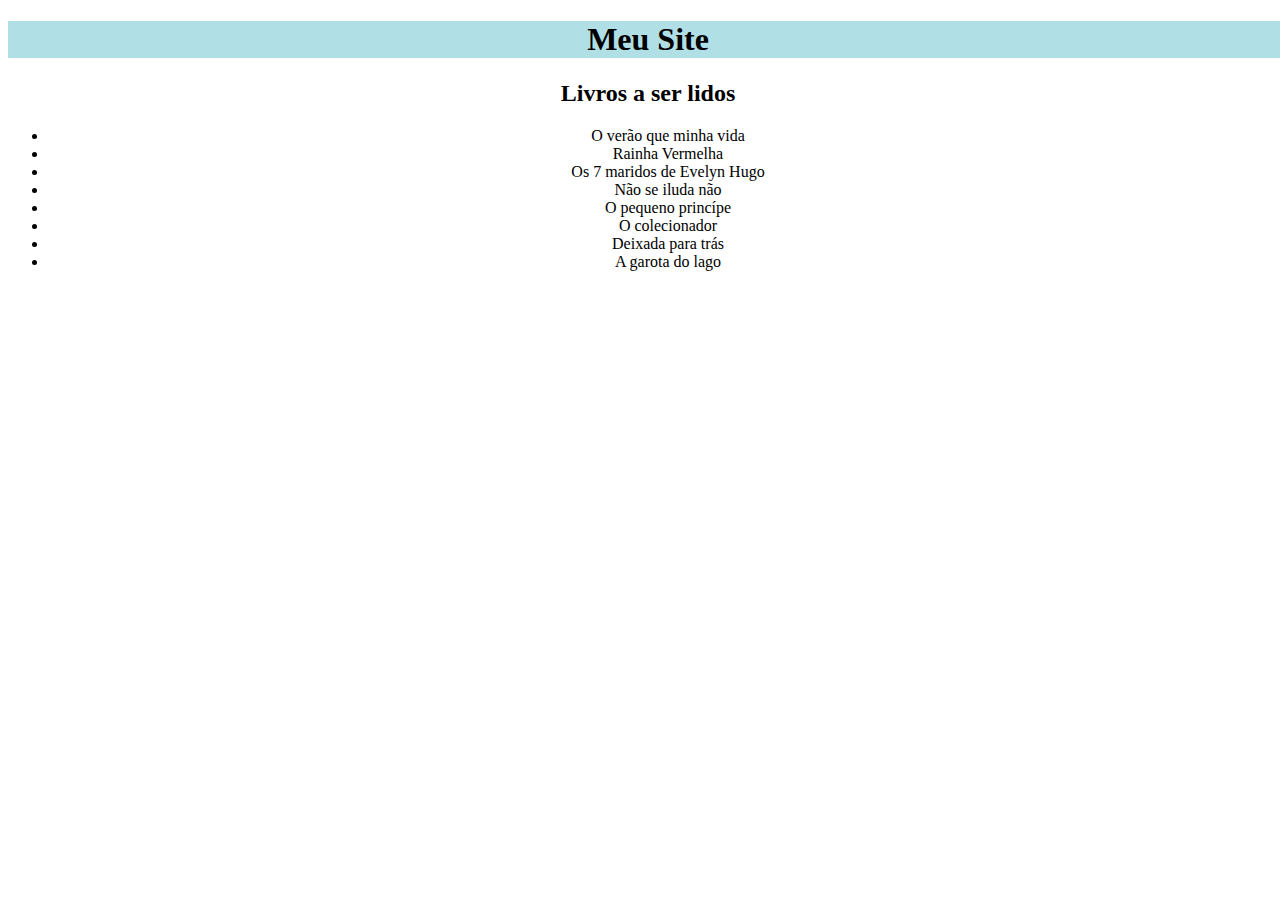
==== index.html @ 28c15116 "Initial commit" ====
<!DOCTYPE html>
<html>

<head>
  <meta charset="utf-8">
  <meta name="viewport" content="width=device-width">
  <title>replit</title>
  <link href="style.css" rel="stylesheet" type="text/css" />
</head>

<body>
  
  <div class="title">
    <h1>Meu Site</h1>
  </div>
  
  <div class="corpo">
    <h2>Livros a ser lidos</h2>
  </div>
  
  <div class="corpo">
    <ul>
      <li>O verão que minha vida</li>
      <li>Rainha Vermelha</li>
      <li>Os 7 maridos de Evelyn Hugo</li>
      <li>Não se iluda não</li>
      <li>O pequeno princípe</li>
      <li>O colecionador</li>
      <li>Deixada para trás</li>
      <li>A garota do lago</li>
    </ul>
  </div>
  
  <script src="script.js"></script>
  
<script src="https://replit.com/public/js/replit-badge.js" theme="blue" defer></script> 
</body>

</html>
---- style.css ----
html, body {
  height: 100%;
  width: 100%;
}
.title{
  background-color:powderblue;
  text-align: center;
}
.corpo{
  text-align: center;
}
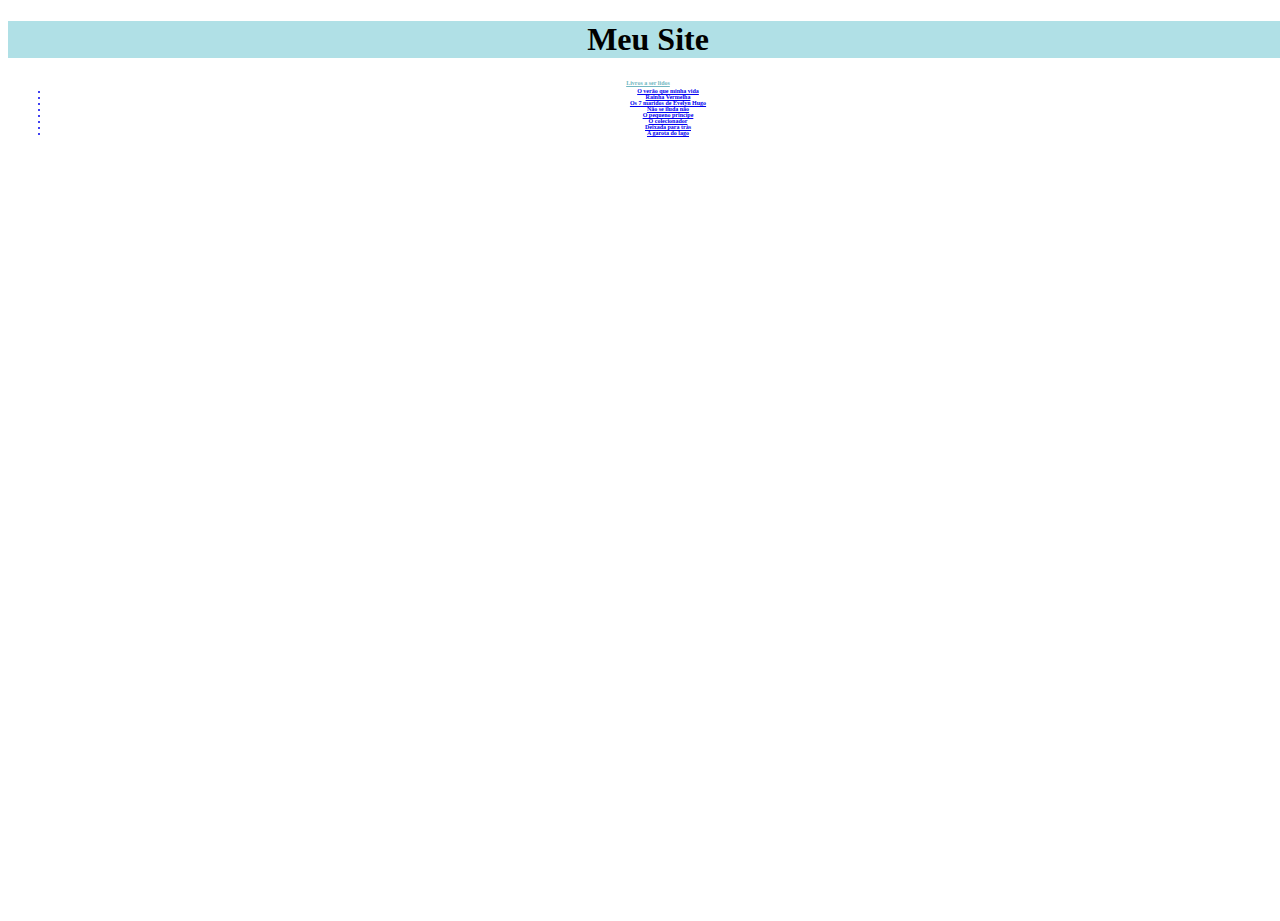
==== commit a660e037: "alterando dados das páginas anexadas" ====
--- a/index.html
+++ b/index.html
@@ -5,35 +5,60 @@
   <meta charset="utf-8">
   <meta name="viewport" content="width=device-width">
   <title>replit</title>
+  <link href="https://cdn.jsdelivr.net/npm/bootstrap@5.2.0/dist/css/bootstrap.min.css" rel="stylesheet"
+    integrity="sha384-gH2yIJqKdNHPEq0n4Mqa/HGKIhSkIHeL5AyhkYV8i59U5AR6csBvApHHNl/vI1Bx" crossorigin="anonymous">
   <link href="style.css" rel="stylesheet" type="text/css" />
 </head>
 
 <body>
-  
-  <div class="title">
-    <h1>Meu Site</h1>
+  <div class="container">
+
+    <div class="title">
+      <h1>Meu Site</h1>
+    </div>
+
+    <div class="corpo">
+      <h2 class="livros">Livros a ser lidos</h2>
+    </div>
+
+    <div class="corpo">
+      <h5>
+        <ul>
+          <a href="./pages/overao.html">
+            <li>O verão que minha vida</li>
+          </a>
+          <a href="./pages/rv.html">
+            <li>Rainha Vermelha</li>
+          </a>
+          <a href="./pages/evelyn.html">
+            <li>Os 7 maridos de Evelyn Hugo</li>
+          </a>
+          <a href="./pages/nsin.html">
+            <li>Não se iluda não</li>
+          </a>
+          <a href="./pages/pp.html">
+            <li>O pequeno princípe</li>
+          </a>
+          <a href="./pages/colecionador.html">
+            <li>O colecionador</li>
+          </a>
+          <a href="./pages/deixada.html">
+            <li>Deixada para trás</li>
+          </a>
+          <a href="./pages/garota.html">
+            <li>A garota do lago</li>
+          </a>
+        </ul>
+      </h5>
+    </div>
+
+    <script src="script.js"></script>
+    <script src="https://cdn.jsdelivr.net/npm/bootstrap@5.2.0/dist/js/bootstrap.bundle.min.js"
+      integrity="sha384-A3rJD856KowSb7dwlZdYEkO39Gagi7vIsF0jrRAoQmDKKtQBHUuLZ9AsSv4jD4Xa"
+      crossorigin="anonymous"></script>
+
+    <script src="https://replit.com/public/js/replit-badge.js" theme="blue" defer></script>
   </div>
-  
-  <div class="corpo">
-    <h2>Livros a ser lidos</h2>
-  </div>
-  
-  <div class="corpo">
-    <ul>
-      <li>O verão que minha vida</li>
-      <li>Rainha Vermelha</li>
-      <li>Os 7 maridos de Evelyn Hugo</li>
-      <li>Não se iluda não</li>
-      <li>O pequeno princípe</li>
-      <li>O colecionador</li>
-      <li>Deixada para trás</li>
-      <li>A garota do lago</li>
-    </ul>
-  </div>
-  
-  <script src="script.js"></script>
-  
-<script src="https://replit.com/public/js/replit-badge.js" theme="blue" defer></script> 
 </body>
 
-</html>
+</html>--- a/style.css
+++ b/style.css
@@ -1,11 +1,20 @@
 html, body {
   height: 100%;
+  width: 100%;
+}
+.container{
   width: 100%;
 }
 .title{
   background-color:powderblue;
   text-align: center;
+  width: 100%;
 }
 .corpo{
   text-align: center;
+  font-size: 10%;
+}
+.livros{
+  color:#71b7c1;
+  text-decoration: underline;
 }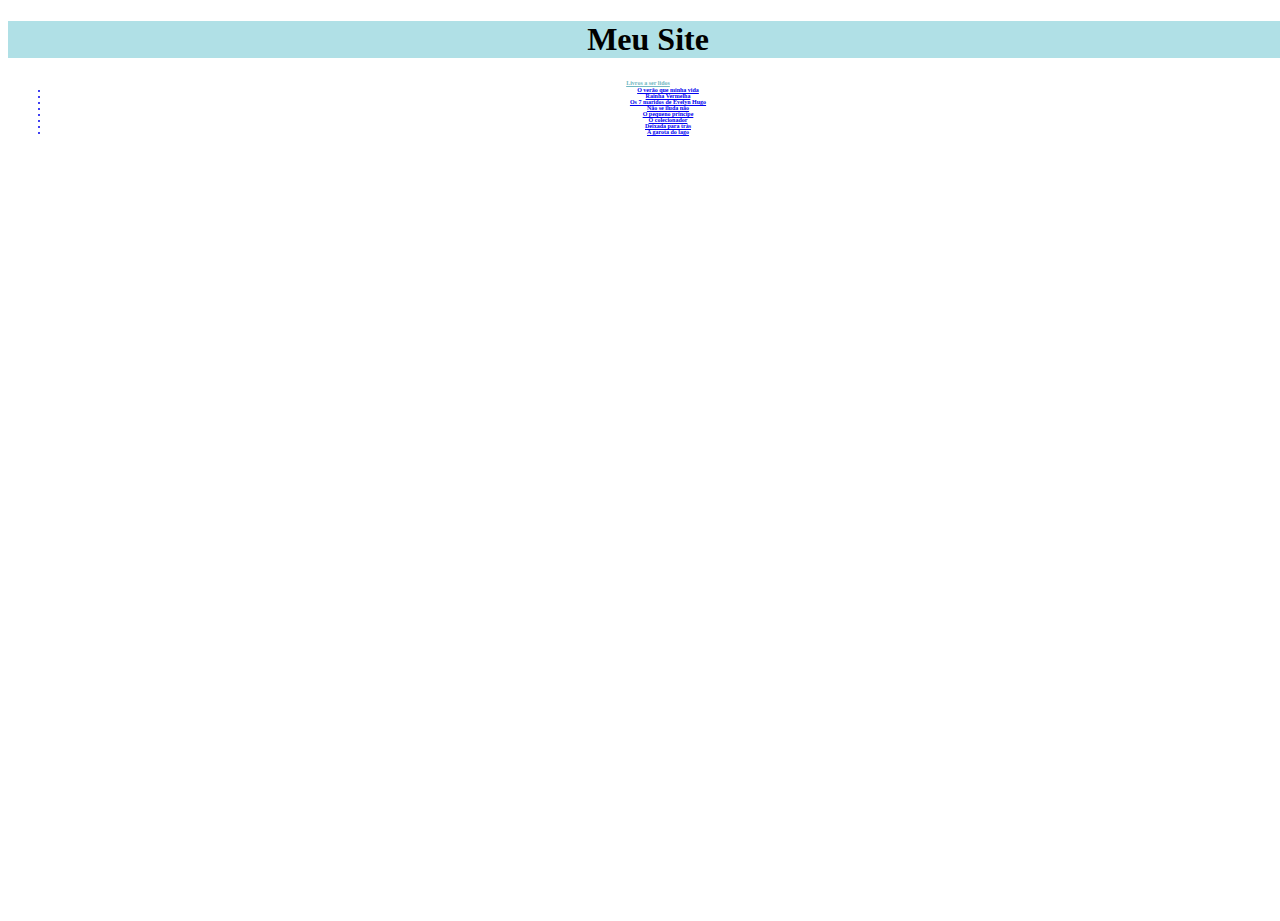
==== commit a083d268: "página adicional do primeiro livro finalizada" ====
--- a/index.html
+++ b/index.html
@@ -56,7 +56,6 @@
     <script src="https://cdn.jsdelivr.net/npm/bootstrap@5.2.0/dist/js/bootstrap.bundle.min.js"
       integrity="sha384-A3rJD856KowSb7dwlZdYEkO39Gagi7vIsF0jrRAoQmDKKtQBHUuLZ9AsSv4jD4Xa"
       crossorigin="anonymous"></script>
-
     <script src="https://replit.com/public/js/replit-badge.js" theme="blue" defer></script>
   </div>
 </body>
--- a/style.css
+++ b/style.css
@@ -12,9 +12,12 @@
 }
 .corpo{
   text-align: center;
-  font-size: 10%;
+  font-size: 5%;
 }
 .livros{
   color:#71b7c1;
   text-decoration: underline;
+}
+.link{
+  font-size: 10%;
 }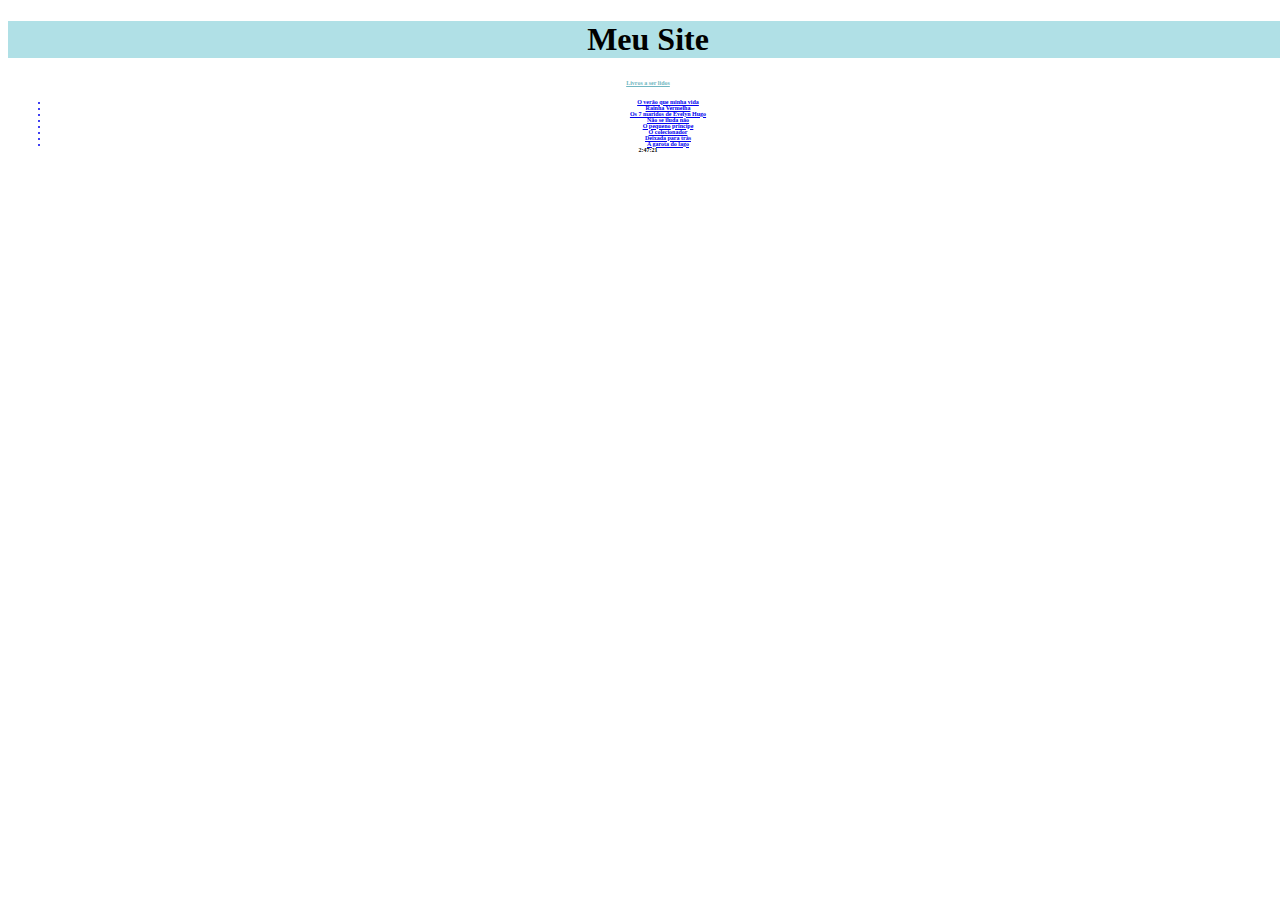
==== commit af74b3f4: "criação de um relógio usando javascript" ====
--- a/index.html
+++ b/index.html
@@ -4,7 +4,7 @@
 <head>
   <meta charset="utf-8">
   <meta name="viewport" content="width=device-width">
-  <title>replit</title>
+  <title>MeuSite</title>
   <link href="https://cdn.jsdelivr.net/npm/bootstrap@5.2.0/dist/css/bootstrap.min.css" rel="stylesheet"
     integrity="sha384-gH2yIJqKdNHPEq0n4Mqa/HGKIhSkIHeL5AyhkYV8i59U5AR6csBvApHHNl/vI1Bx" crossorigin="anonymous">
   <link href="style.css" rel="stylesheet" type="text/css" />
@@ -49,6 +49,37 @@
             <li>A garota do lago</li>
           </a>
         </ul>
+        
+        <div class="relogio">
+        
+          <script type="text/javascript">
+          function startTime() {
+            var today = new Date();
+            var horas = today.getHours();
+            var minutos = today.getMinutes();
+            var segundos = today.getSeconds();
+            
+            //para adicionar um 0 na frente de um número>10
+            minutos = checkTime(minutos);
+            segundos = checkTime(segundos);
+            document.getElementById('txt').innerHTML = horas + ":" + minutos + ":" + segundos;
+            t = setTimeout('startTime()', 500);
+
+          }
+
+          function checkTime(i) {
+            if (i < 10) {
+              i = "0" + i;
+            }
+            return i;
+          }
+        </script>
+      </div>
+
+
+        <div id="txt">
+          <script type="text/javascript">document.write(startTime())</script>
+        </div>
       </h5>
     </div>
 
--- a/style.css
+++ b/style.css
@@ -11,6 +11,7 @@
   width: 100%;
 }
 .corpo{
+  margin-top: 1%;
   text-align: center;
   font-size: 5%;
 }
@@ -20,4 +21,7 @@
 }
 .link{
   font-size: 10%;
+}
+.relogio{
+  background-color: powderblue;
 }